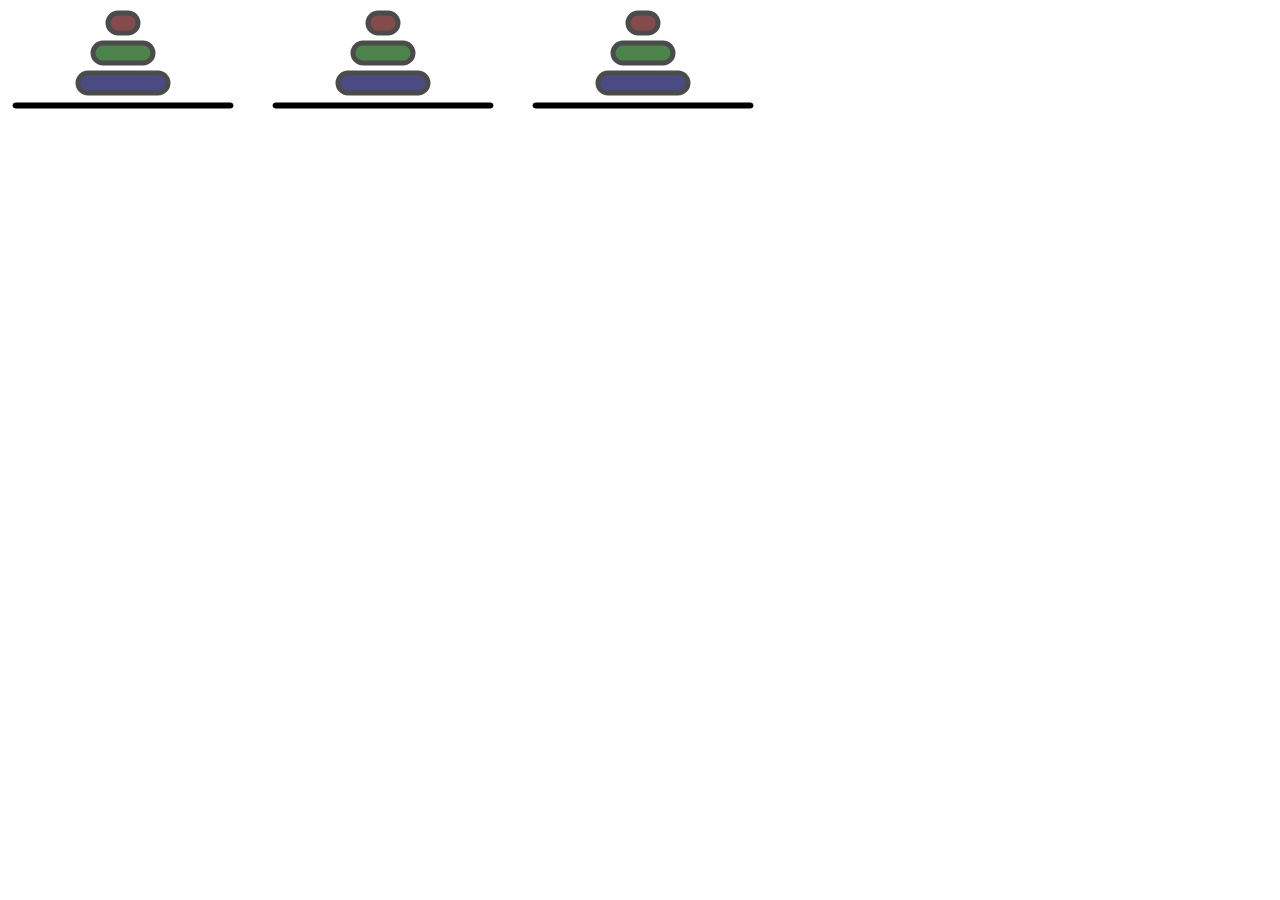
==== towers.html @ 520efbda "added html for towers" ====
<!doctype html>
<html>

    <head>
        <title>Towers</title>
        <meta name="description" content="Tower of hanoi simulation">
        <link rel="stylesheet" type="text/css" href="towers.css" />
        <script src="drawTowers.js"></script>
    </head>

    <body>
        <div class="stacks">
            <div class="stack" id="stack1">
                <svg class="block" id="block1" width="250" height="30">
                    <rect x="100" y="5" rx="10" ry="10" width="30" height="20" />
                </svg>
                <svg class="block" id="block2" width="250" height="30">
                    <rect x="85" y="5" rx="10" ry="10" width="60" height="20" />
                </svg>
                <svg class="block" id="block3" width="250" height="30">
                    <rect x="70" y="5" rx="10" ry="10" width="90" height="20" />
                </svg>
                <svg class="bottom" id="bottom1" width="250" height="30">
                    <rect x="5" y="5" rx="2.5" ry="2.5" width="220" height="5" />
                </svg>
            </div>
            <div class="stack" id="stack2">
                <svg class="block" id="block1" width="250" height="30">
                    <rect x="100" y="5" rx="10" ry="10" width="30" height="20" />
                </svg>
                <svg class="block" id="block2" width="250" height="30">
                    <rect x="85" y="5" rx="10" ry="10" width="60" height="20" />
                </svg>
                <svg class="block" id="block3" width="250" height="30">
                    <rect x="70" y="5" rx="10" ry="10" width="90" height="20" />
                </svg>
                <svg class="bottom" id="bottom1" width="250" height="30">
                    <rect x="5" y="5" rx="2.5" ry="2.5" width="220" height="5" />
                </svg>
            </div>
            <div class="stack" id="stack2">
                <svg class="block" id="block1" width="250" height="30">
                    <rect x="100" y="5" rx="10" ry="10" width="30" height="20" />
                </svg>
                <svg class="block" id="block2" width="250" height="30">
                    <rect x="85" y="5" rx="10" ry="10" width="60" height="20" />
                </svg>
                <svg class="block" id="block3" width="250" height="30">
                    <rect x="70" y="5" rx="10" ry="10" width="90" height="20" />
                </svg>
                <svg class="bottom" id="bottom1" width="250" height="30">
                    <rect x="5" y="5" rx="2.5" ry="2.5" width="220" height="5" />
                </svg>
            </div>
        </div>
    
    </body>

</html>
---- towers.css ----
div{
    display: grid;
    column-gap: 10px;
}

.stacks{
    display: flex;
}

#block1{
    fill: rgb(80,0,0);
}

#block2{
    fill: rgb(0, 80, 0);
}

#block3{
    fill: rgb(0, 0, 80);
}

.block{
    stroke: black;
    stroke-width: 5;
    opacity:.7;
}

.bottom{
   stroke: black; 
}
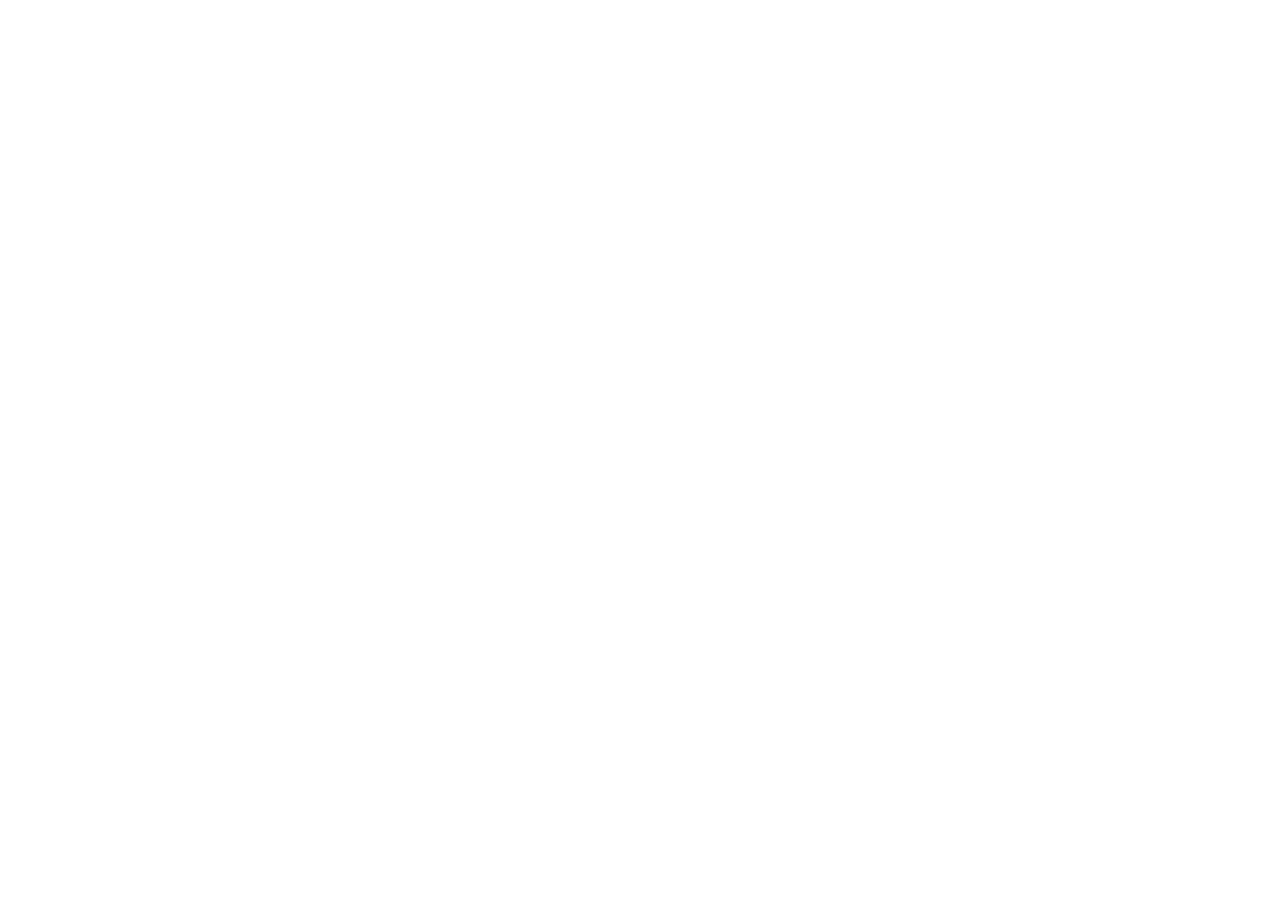
==== commit 3ab6f2d4: "Added functionality to move towers" ====
--- a/towers.html
+++ b/towers.html
@@ -9,52 +9,8 @@
         <script src="drawTowers.js"></script>
     </head>
 
-    <body>
-        <div class="stacks">
-            <div class="stack" id="stack1">
-                <svg class="block" id="block1" width="250" height="30">
-                    <rect x="100" y="5" rx="10" ry="10" width="30" height="20" />
-                </svg>
-                <svg class="block" id="block2" width="250" height="30">
-                    <rect x="85" y="5" rx="10" ry="10" width="60" height="20" />
-                </svg>
-                <svg class="block" id="block3" width="250" height="30">
-                    <rect x="70" y="5" rx="10" ry="10" width="90" height="20" />
-                </svg>
-                <svg class="bottom" id="bottom1" width="250" height="30">
-                    <rect x="5" y="5" rx="2.5" ry="2.5" width="220" height="5" />
-                </svg>
-            </div>
-            <div class="stack" id="stack2">
-                <svg class="block" id="block1" width="250" height="30">
-                    <rect x="100" y="5" rx="10" ry="10" width="30" height="20" />
-                </svg>
-                <svg class="block" id="block2" width="250" height="30">
-                    <rect x="85" y="5" rx="10" ry="10" width="60" height="20" />
-                </svg>
-                <svg class="block" id="block3" width="250" height="30">
-                    <rect x="70" y="5" rx="10" ry="10" width="90" height="20" />
-                </svg>
-                <svg class="bottom" id="bottom1" width="250" height="30">
-                    <rect x="5" y="5" rx="2.5" ry="2.5" width="220" height="5" />
-                </svg>
-            </div>
-            <div class="stack" id="stack2">
-                <svg class="block" id="block1" width="250" height="30">
-                    <rect x="100" y="5" rx="10" ry="10" width="30" height="20" />
-                </svg>
-                <svg class="block" id="block2" width="250" height="30">
-                    <rect x="85" y="5" rx="10" ry="10" width="60" height="20" />
-                </svg>
-                <svg class="block" id="block3" width="250" height="30">
-                    <rect x="70" y="5" rx="10" ry="10" width="90" height="20" />
-                </svg>
-                <svg class="bottom" id="bottom1" width="250" height="30">
-                    <rect x="5" y="5" rx="2.5" ry="2.5" width="220" height="5" />
-                </svg>
-            </div>
-        </div>
-    
+    <body id="main">
+        
     </body>
 
 </html>
--- a/towers.css
+++ b/towers.css
@@ -5,6 +5,10 @@
 
 .stacks{
     display: flex;
+}
+
+.empty{
+    opacity: 0;
 }
 
 #block1{
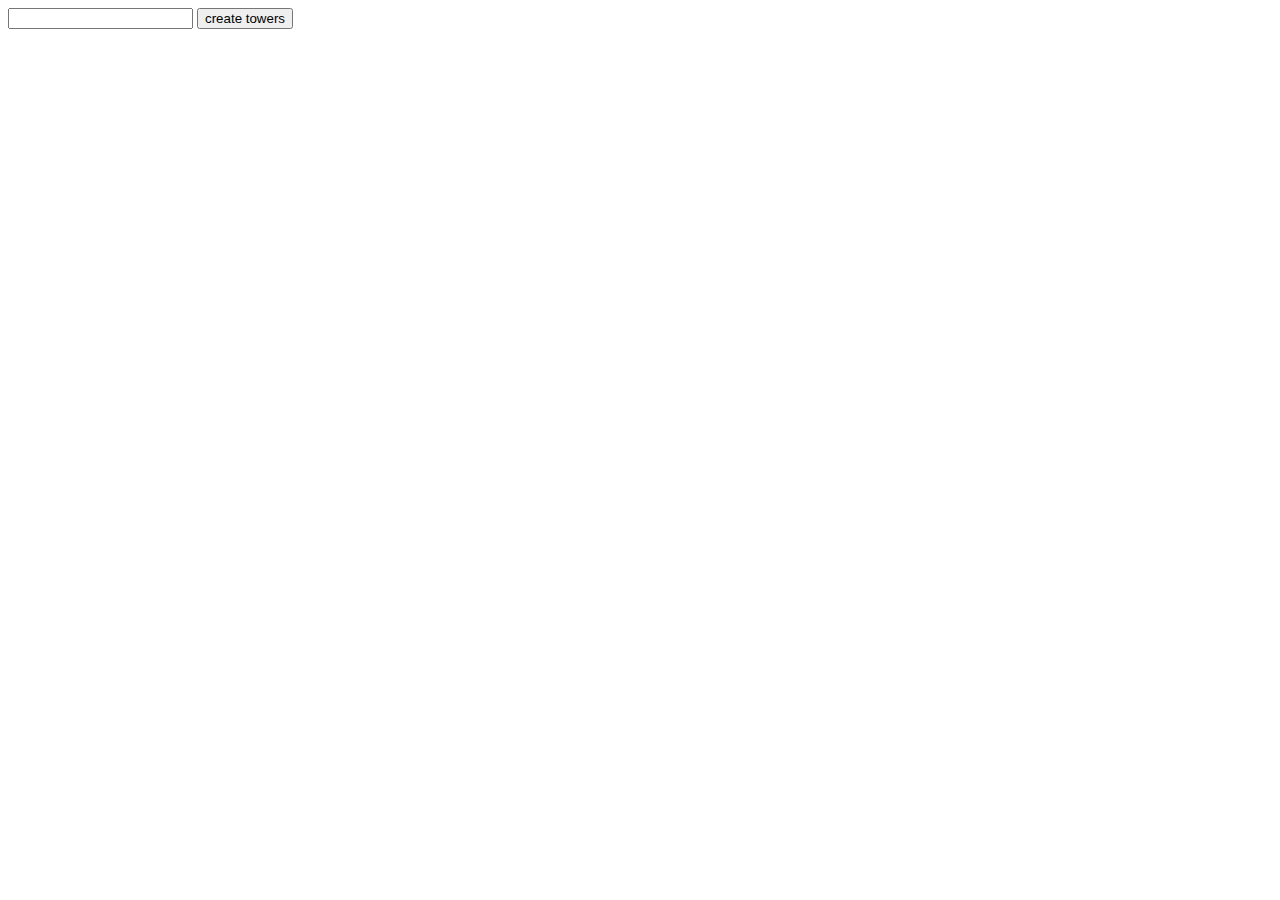
==== commit dbc9add9: "Added beginning screen to choose size of tower" ====
--- a/towers.html
+++ b/towers.html
@@ -10,7 +10,8 @@
     </head>
 
     <body id="main">
-        
+        <input type="text" id="num">
+        <button type="button" class="but" id="towerbut" onclick="setup()">create towers</button>
     </body>
 
 </html>
